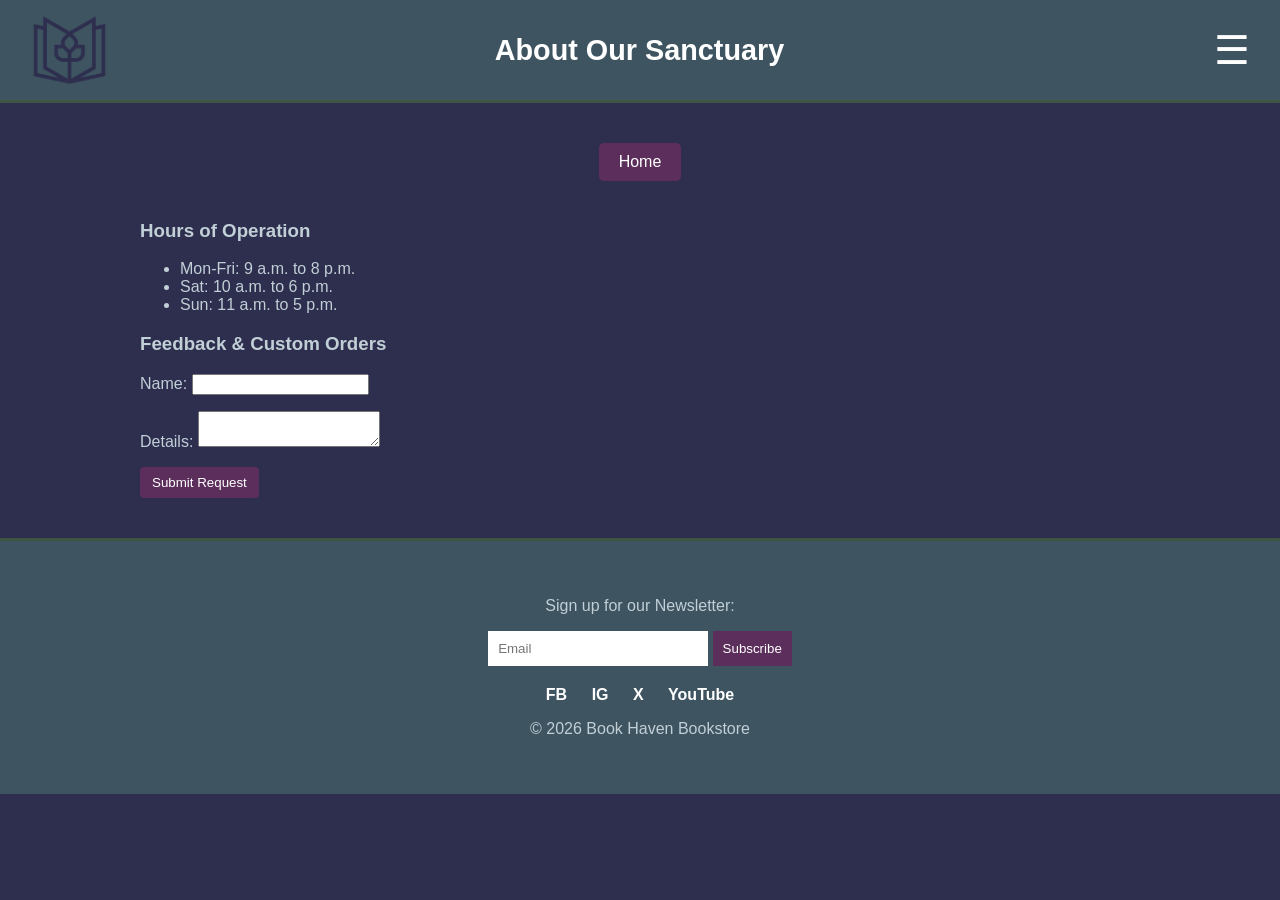
==== about.html @ fc1593c8 "Initial upload" ====
<!DOCTYPE html>
<html lang="en">
<head>
    <meta charset="UTF-8">
    <title>Book Haven - About Us</title>
    <link rel="stylesheet" href="style.css">
</head>
<body>
    <header>
        <div class="logo-box"><img src="Client3_LogoPalette2_2E2E4E.png" alt="Logo"></div>
        <div class="title-box"><h1>About Our Sanctuary</h1></div>
        <div class="menu-box">
            <div class="hamburger" onclick="toggleMenu()">☰</div>
            <ul class="nav-links" id="navMenu">
                <li><a href="index.html">Home</a></li>
                <li><a href="gallery.html">Gallery</a></li>
                <li><a href="about.html">About Us</a></li>
                <li><a href="staff.html">Staff Picks</a></li>
            </ul>
        </div>
    </header>
    <main>
        <center><a href="index.html" class="home-btn">Home</a></center>
        <h3>Hours of Operation</h3>
        <ul>
            <li>Mon-Fri: 9 a.m. to 8 p.m.</li>
            <li>Sat: 10 a.m. to 6 p.m.</li>
            <li>Sun: 11 a.m. to 5 p.m.</li>
        </ul>
        <h3>Feedback & Custom Orders</h3>
        <form onsubmit="saveAndSubmit(); return false;">
            <p>Name: <input type="text" id="userName" required></p>
            <p>Details: <textarea id="userRequest" required></textarea></p>
            <button type="submit" class="buy-btn">Submit Request</button>
        </form>
    </main>
    <footer>
        <div class="sub-box">
            <p>Sign up for our Newsletter:</p>
            <form onsubmit="subscribeAlert(); return false;">
                <input type="email" id="newsletterEmail" placeholder="Email" required>
                <button type="submit">Subscribe</button>
            </form>
        </div>
        <div class="socials">
            <a href="#">FB</a> <a href="#">IG</a> <a href="#">X</a> <a href="#">YouTube</a>
        </div>
        <p>© 2026 Book Haven Bookstore</p>
    </footer>
    <script src="script.js"></script>
</body>
</html>
---- style.css ----
/* Palette 2 Core */
body {
    background-color: #2E2E4E; /* Midnight Manuscript */
    color: #C1CFD6; /* Vintage Paper */
    font-family: Arial, sans-serif;
    margin: 0; padding: 0;
}

/* Header - Logo Left, Title Center, Menu Right */
header {
    background-color: #3F5461; /* Literature Blue */
    display: flex;
    justify-content: space-between;
    align-items: center;
    padding: 10px 30px;
    border-bottom: 3px solid #3E5641;
}

.logo-box img { 
    height: 80px; 
    width: auto; 
    display: block;
}

.title-box { flex-grow: 1; text-align: center; }
.title-box h1 { margin: 0; font-size: 1.8em; color: #FFFFFF !important; }

/* Hamburger Dropdown */
.menu-box { position: relative; width: 80px; text-align: right; }
.hamburger { font-size: 40px; cursor: pointer; color: #FFFFFF !important; }

.nav-links {
    display: none;
    position: absolute;
    right: 0; top: 60px;
    background: #3F5461;
    border: 1px solid #C1CFD6;
    list-style: none;
    padding: 0; margin: 0;
    z-index: 1000;
    min-width: 160px;
}

.nav-links.show { display: block; }
.nav-links li a {
    display: block;
    padding: 15px;
    color: #FFFFFF;
    text-decoration: none;
    border-bottom: 1px solid #2E2E4E;
}

/* Content & Tables */
main { padding: 40px; max-width: 1000px; margin: auto; }
.home-btn {
    background: #5C2E5C; 
    color: white !important;
    padding: 10px 20px;
    text-decoration: none;
    border-radius: 5px;
    display: inline-block;
    margin-bottom: 20px;
}

table { width: 100%; border-collapse: collapse; margin-top: 20px; }
td { border: 1px solid #3E5641; padding: 20px; text-align: center; }
.buy-btn { background: #5C2E5C; color: white; border: none; padding: 8px 12px; border-radius: 4px; cursor: pointer; }

/* Universal Footer */
footer { background: #3F5461; text-align: center; padding: 40px; border-top: 3px solid #3E5641; }
.sub-box input { padding: 10px; width: 200px; border: none; }
.sub-box button { background: #5C2E5C; color: white; padding: 10px; border: none; cursor: pointer; }
.socials { margin-top: 20px; }
.socials a { color: white; margin: 0 10px; text-decoration: none; font-weight: bold; }
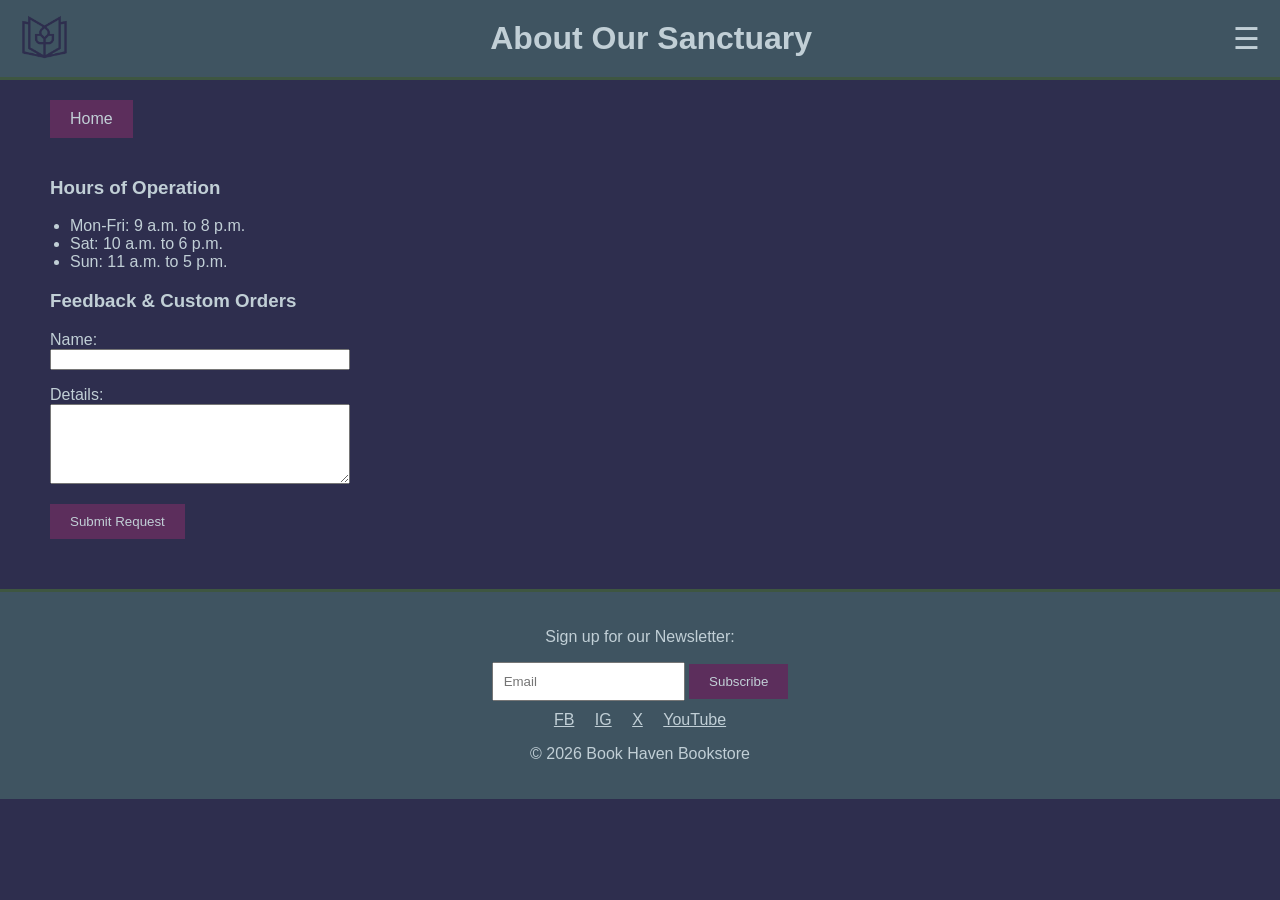
==== commit af016ca9: "Final site update with layout fixes" ====
--- a/about.html
+++ b/about.html
@@ -2,51 +2,49 @@
 <html lang="en">
 <head>
     <meta charset="UTF-8">
-    <title>Book Haven - About Us</title>
+    <title>About Us - Book Haven</title>
     <link rel="stylesheet" href="style.css">
 </head>
 <body>
     <header>
         <div class="logo-box"><img src="Client3_LogoPalette2_2E2E4E.png" alt="Logo"></div>
-        <div class="title-box"><h1>About Our Sanctuary</h1></div>
-        <div class="menu-box">
-            <div class="hamburger" onclick="toggleMenu()">☰</div>
-            <ul class="nav-links" id="navMenu">
-                <li><a href="index.html">Home</a></li>
-                <li><a href="gallery.html">Gallery</a></li>
-                <li><a href="about.html">About Us</a></li>
-                <li><a href="staff.html">Staff Picks</a></li>
-            </ul>
-        </div>
+        <h1>About Our Sanctuary</h1>
+        <div class="menu-box"><span class="hamburger" onclick="toggleMenu()" style="font-size:30px; cursor:pointer; color:#C1CFD6;">&#9776;</span></div>
+        <ul id="navMenu">
+            <li><a href="index.html">Home</a></li>
+            <li><a href="gallery.html">Gallery</a></li>
+            <li><a href="about.html">About Us</a></li>
+            <li><a href="staff.html">Staff Picks</a></li>
+        </ul>
     </header>
-    <main>
-        <center><a href="index.html" class="home-btn">Home</a></center>
+
+    <main class="about-content">
+        <a href="index.html" class="home-btn" style="margin-bottom: 20px;">Home</a>
+        
         <h3>Hours of Operation</h3>
         <ul>
             <li>Mon-Fri: 9 a.m. to 8 p.m.</li>
             <li>Sat: 10 a.m. to 6 p.m.</li>
             <li>Sun: 11 a.m. to 5 p.m.</li>
         </ul>
+
         <h3>Feedback & Custom Orders</h3>
-        <form onsubmit="saveAndSubmit(); return false;">
-            <p>Name: <input type="text" id="userName" required></p>
-            <p>Details: <textarea id="userRequest" required></textarea></p>
-            <button type="submit" class="buy-btn">Submit Request</button>
+        <p>Name: <br><input type="text" id="userName" style="width: 300px;"></p>
+        <p>Details: <br><textarea id="userRequest" style="width: 300px; height: 80px;"></textarea></p>
+        <button onclick="saveAndSubmit()">Submit Request</button>
+    </main>
+
+    <footer>
+        <p>Sign up for our Newsletter:</p>
+        <form onsubmit="event.preventDefault(); subscribeAlert();">
+            <input type="email" id="newsletterEmail" placeholder="Email" required style="padding: 10px;">
+            <button type="submit" id="subscribe-btn">Subscribe</button>
         </form>
-    </main>
-    <footer>
-        <div class="sub-box">
-            <p>Sign up for our Newsletter:</p>
-            <form onsubmit="subscribeAlert(); return false;">
-                <input type="email" id="newsletterEmail" placeholder="Email" required>
-                <button type="submit">Subscribe</button>
-            </form>
-        </div>
-        <div class="socials">
+        <div class="social-links">
             <a href="#">FB</a> <a href="#">IG</a> <a href="#">X</a> <a href="#">YouTube</a>
         </div>
-        <p>© 2026 Book Haven Bookstore</p>
+        <p>&copy; 2026 Book Haven Bookstore</p>
     </footer>
     <script src="script.js"></script>
 </body>
-</html>
+</html>
--- a/style.css
+++ b/style.css
@@ -1,74 +1,79 @@
-/* Palette 2 Core */
+/* Palette 2 - Midnight Manuscript (#2E2E4E), Literature Blue (#3F5461), Regal Quill (#5C2E5C) [cite: 2026-02-26] */
+
+* { box-sizing: border-box; }
+
 body {
-    background-color: #2E2E4E; /* Midnight Manuscript */
-    color: #C1CFD6; /* Vintage Paper */
-    font-family: Arial, sans-serif;
+    background-color: #2E2E4E !important; 
+    color: #C1CFD6 !important; 
+    font-family: 'Calibri', sans-serif !important; 
     margin: 0; padding: 0;
+    text-align: center; /* Keeps header/footer centered */
 }
 
-/* Header - Logo Left, Title Center, Menu Right */
 header {
-    background-color: #3F5461; /* Literature Blue */
+    background-color: #3F5461 !important; 
+    height: 80px;
     display: flex;
     justify-content: space-between;
     align-items: center;
-    padding: 10px 30px;
+    padding: 0 20px;
     border-bottom: 3px solid #3E5641;
 }
 
-.logo-box img { 
-    height: 80px; 
-    width: auto; 
-    display: block;
+header img { max-height: 50px !important; width: auto; }
+
+/* MENU LOCKDOWN */
+#navMenu {
+    display: none;
+    position: absolute;
+    right: 0; top: 80px;
+    background-color: #3F5461 !important;
+    width: 200px;
+    border: 1px solid #C1CFD6;
+    z-index: 1000;
+    list-style: none !important;
+}
+#navMenu.show { display: block !important; }
+#navMenu li a { display: block; padding: 15px; color: #C1CFD6 !important; text-decoration: none; }
+
+/* ABOUT & STAFF PAGE LEFT ALIGNMENT */
+.about-content, .staff-content {
+    text-align: left !important;
+    padding: 20px 50px;
+}
+.about-content ul, .staff-content ul {
+    list-style: disc !important;
+    padding-left: 20px;
+    margin: 10px 0;
 }
 
-.title-box { flex-grow: 1; text-align: center; }
-.title-box h1 { margin: 0; font-size: 1.8em; color: #FFFFFF !important; }
-
-/* Hamburger Dropdown */
-.menu-box { position: relative; width: 80px; text-align: right; }
-.hamburger { font-size: 40px; cursor: pointer; color: #FFFFFF !important; }
-
-.nav-links {
-    display: none;
-    position: absolute;
-    right: 0; top: 60px;
-    background: #3F5461;
-    border: 1px solid #C1CFD6;
-    list-style: none;
-    padding: 0; margin: 0;
-    z-index: 1000;
-    min-width: 160px;
+/* FOOTER & SOCIAL LINKS FIX */
+footer {
+    background-color: #3F5461 !important; 
+    padding: 20px 0;
+    border-top: 3px solid #3E5641;
+    margin-top: 30px;
+    text-align: center;
 }
 
-.nav-links.show { display: block; }
-.nav-links li a {
-    display: block;
-    padding: 15px;
-    color: #FFFFFF;
-    text-decoration: none;
-    border-bottom: 1px solid #2E2E4E;
+.social-links { 
+    display: block; 
+    margin: 10px 0; 
+}
+.social-links a { 
+    color: #C1CFD6 !important; /* FIXED TO VINTAGE WHITE */
+    margin: 0 8px; 
+    text-decoration: underline; 
+    display: inline-block;
 }
 
-/* Content & Tables */
-main { padding: 40px; max-width: 1000px; margin: auto; }
-.home-btn {
-    background: #5C2E5C; 
-    color: white !important;
+/* BUTTONS */
+button, .home-btn, .buy-btn, #subscribe-btn {
+    background-color: #5C2E5C !important;
+    color: #C1CFD6 !important;
+    border: none !important;
     padding: 10px 20px;
+    cursor: pointer;
     text-decoration: none;
-    border-radius: 5px;
-    display: inline-block;
-    margin-bottom: 20px;
-}
-
-table { width: 100%; border-collapse: collapse; margin-top: 20px; }
-td { border: 1px solid #3E5641; padding: 20px; text-align: center; }
-.buy-btn { background: #5C2E5C; color: white; border: none; padding: 8px 12px; border-radius: 4px; cursor: pointer; }
-
-/* Universal Footer */
-footer { background: #3F5461; text-align: center; padding: 40px; border-top: 3px solid #3E5641; }
-.sub-box input { padding: 10px; width: 200px; border: none; }
-.sub-box button { background: #5C2E5C; color: white; padding: 10px; border: none; cursor: pointer; }
-.socials { margin-top: 20px; }
-.socials a { color: white; margin: 0 10px; text-decoration: none; font-weight: bold; }
+    display: inline-block; /* Ensures Home button honors left-align */
+}
